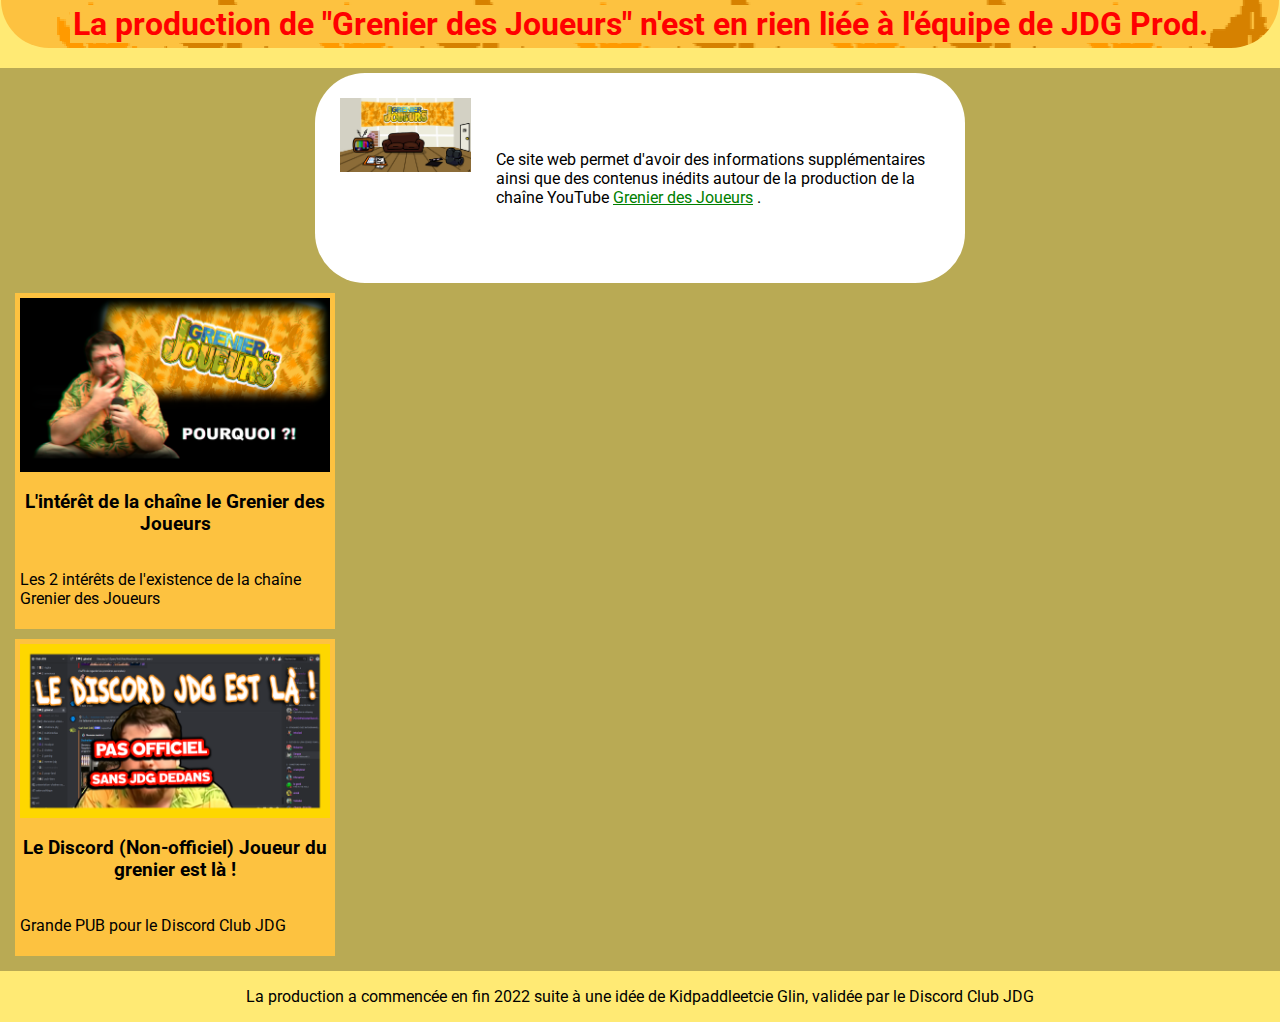
==== index.html @ 3df457b2 "Création de la première page" ====
<!DOCTYPE html>
<html lang="fr">
<head>
    <meta charset="UTF-8">
    <meta name="viewport" content="width=device-width, initial-scale=1.0">
    <title>Grenier des Joueurs</title>
    <link rel="apple-touch-icon" sizes="57x57" href="assets/ico/apple-icon-57x57.png">
<link rel="apple-touch-icon" sizes="60x60" href="assets/ico/apple-icon-60x60.png">
<link rel="apple-touch-icon" sizes="72x72" href="assets/ico/apple-icon-72x72.png">
<link rel="apple-touch-icon" sizes="76x76" href="assets/ico/apple-icon-76x76.png">
<link rel="apple-touch-icon" sizes="114x114" href="assets/ico/apple-icon-114x114.png">
<link rel="apple-touch-icon" sizes="120x120" href="assets/ico/apple-icon-120x120.png">
<link rel="apple-touch-icon" sizes="144x144" href="assets/ico/apple-icon-144x144.png">
<link rel="apple-touch-icon" sizes="152x152" href="assets/ico/apple-icon-152x152.png">
<link rel="apple-touch-icon" sizes="180x180" href="assets/ico/apple-icon-180x180.png">
<link rel="icon" type="image/png" sizes="192x192"  href="assets/ico/android-icon-192x192.png">
<link rel="icon" type="image/png" sizes="32x32" href="assets/ico/favicon-32x32.png">
<link rel="icon" type="image/png" sizes="96x96" href="assets/ico/favicon-96x96.png">
<link rel="icon" type="image/png" sizes="16x16" href="assets/ico/favicon-16x16.png">
<link rel="manifest" href="assets/ico/manifest.json">
<meta name="msapplication-TileColor" content="#ffff00">
<meta name="msapplication-TileImage" content="assets/ico/ms-icon-144x144.png">
<meta name="theme-color" content="#ffff00">
<link rel="stylesheet" href="assets/css/style.css">
</head>
<body>
    <header>
<p>La production de "Grenier des Joueurs" n'est en rien liée à l'équipe de JDG Prod.</p>
    </header>

    <main>
        <div class="intro">        
            <a class="introVid" href="https://www.youtube.com/@Grenier_des_Joueurs/videos">
            <img src="assets/img/fond.png" alt="L'intro des vidéo de la chaîne Grenier des Joueurs">
        </a>
            <p>Ce site web permet d'avoir des informations supplémentaires ainsi que des contenus inédits autour de la production de la chaîne YouTube <a href="https://www.youtube.com/@Grenier_des_Joueurs/videos">Grenier des Joueurs</a> .</p>
        </div>
<section id="genVid">

</section>
    </main>
    <footer>
<p>La production a commencée en fin 2022 suite à une idée de Kidpaddleetcie Glin, validée par le <a href="https://discord.gg/fuG5CYPMTA" target="_blank"></a>Discord Club JDG </a></p>
    </footer>

    <script src="assets/js/genVid.js"></script>
</body>
</html>
---- assets/css/style.css ----
@charset "UTF-8";
@import url("https://fonts.googleapis.com/css2?family=Roboto&display=swap");
body {
  background-color: rgb(255, 234, 116);
  margin: 0;
  font-family: "Roboto", sans-serif;
}

a {
  color: green;
}

a:link {
  color: green;
}

a:visited {
  color: blue;
}

a:focus {
  color: rgb(12, 124, 1);
}

a:hover {
  color: rgb(12, 124, 1);
}

a:active {
  color: rgb(12, 124, 1);
}

header {
  background-image: url("../img/Bannière test.png"), linear-gradient(0deg, #fdc240 0%, rgba(255, 171, 0, 0.7147233894) 17%, rgba(248, 252, 0, 0.4402135854) 41%, rgba(0, 212, 255, 0) 100%);
  padding: 5px;
  font-weight: bold;
  text-align: center;
  width: 99%;
  margin: 0 auto;
  font-size: 2.5vw;
  border-radius: 0px 0px 200px 200px;
}
header p {
  background-color: #fdc240;
  color: red;
  display: block;
  margin: 0 auto;
  width: 90%;
}

main {
  border-top: rgb(255, 234, 116) solid 20px;
  background-color: rgba(0, 0, 0, 0.274);
  padding: 5px;
}
main .intro {
  padding: 5px;
  background-color: white;
  display: flex;
  vertical-align: middle;
  margin: auto auto;
  width: 50vw;
  height: 200px;
  border-radius: 50px;
  flex-direction: row;
}
main .intro .introVid {
  width: 50%;
  padding: 20px;
}
main .intro .introVid img {
  width: 100%;
}
main .intro p {
  margin: auto auto;
  flex: auto;
  padding: 5px;
}
main #genVid {
  display: grid;
  grid-gap: 10px;
  grid-template-columns: auto;
  margin: 10px;
}
main #genVid a {
  display: flex;
  flex-direction: row-reverse;
  align-content: space-around;
  align-items: flex-end;
  justify-content: space-evenly;
  align-items: center;
  flex-wrap: wrap;
  width: 25vw;
  color: black;
  text-decoration: none;
}
main #genVid a:hover {
  color: chocolate;
  background-color: white;
}
main #genVid a article {
  display: flex;
  flex-direction: column;
  background-color: #fdc240;
  width: 500px;
  padding: 5px;
}
main #genVid a article img {
  width: 100%;
}
main #genVid a article h3 {
  text-align: center;
}

footer {
  text-align: center;
}/*# sourceMappingURL=style.css.map */
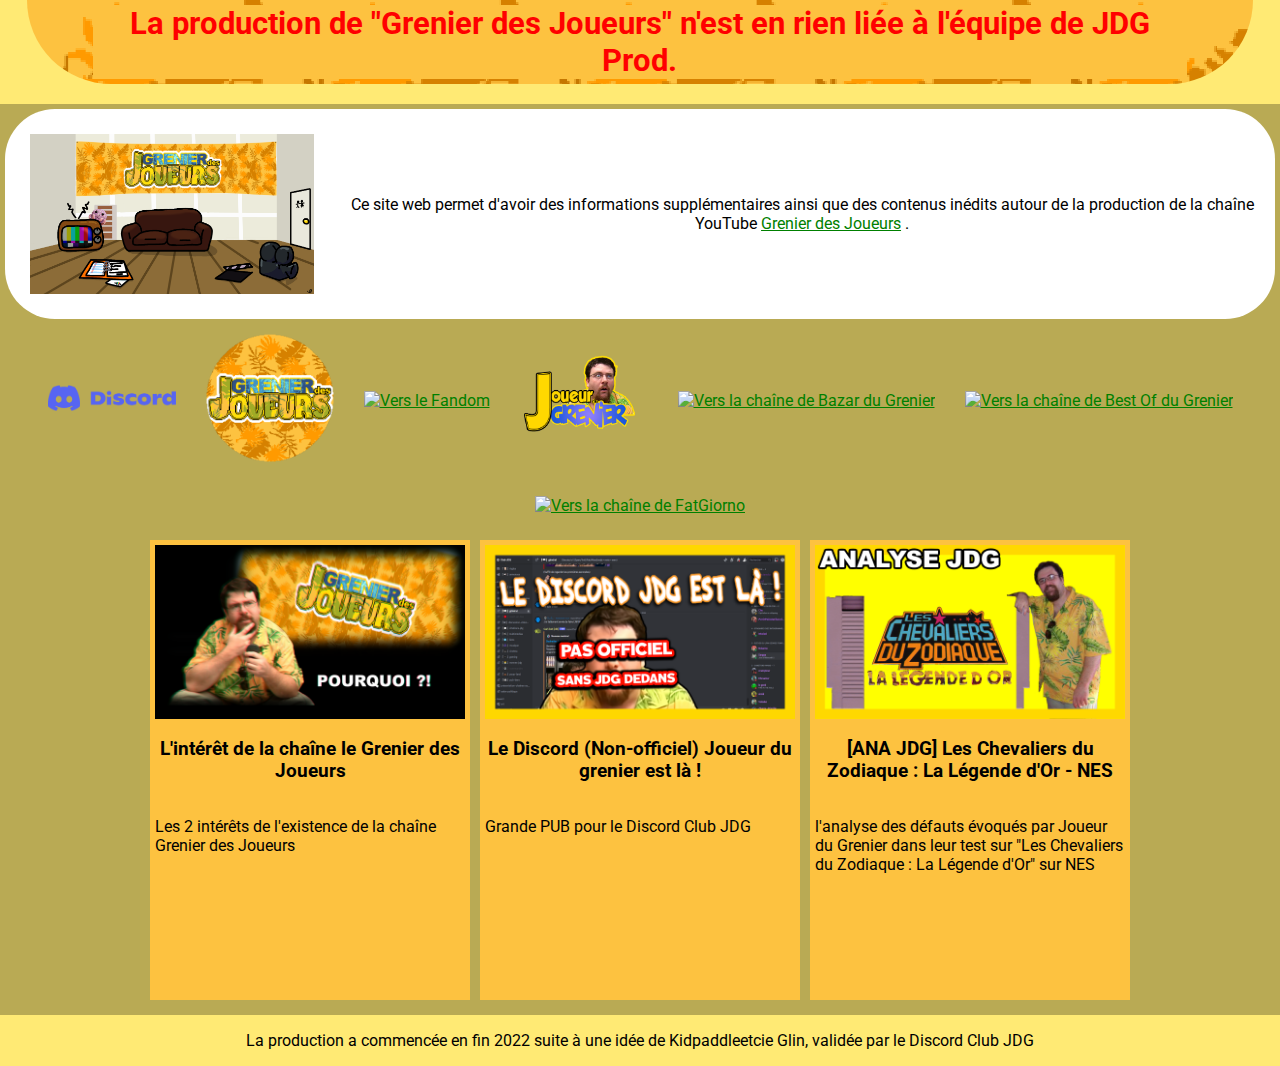
==== commit edaf7fa2: "Ajout des sources de bases" ====
--- a/index.html
+++ b/index.html
@@ -22,6 +22,8 @@
 <meta name="msapplication-TileImage" content="assets/ico/ms-icon-144x144.png">
 <meta name="theme-color" content="#ffff00">
 <link rel="stylesheet" href="assets/css/style.css">
+<meta name="keywords" content="Discord,Joueur du Grenier,Grenier,Joueur,Serveur,Club,JDG,Chaîne,YouTube,Dailymotion"/>
+
 </head>
 <body>
     <header>
@@ -35,6 +37,16 @@
         </a>
             <p>Ce site web permet d'avoir des informations supplémentaires ainsi que des contenus inédits autour de la production de la chaîne YouTube <a href="https://www.youtube.com/@Grenier_des_Joueurs/videos">Grenier des Joueurs</a> .</p>
         </div>
+        <div class="onglets">
+            <a href="https://discord.gg/fuG5CYPMTA" target="_blank" rel="noopener noreferrer"><img src="assets/img/Discord_logo.svg.png" alt="Vers le Discord Club JDG"></a>
+            <a href="https://www.youtube.com/@Grenier_des_Joueurs/videos" target="_blank" rel="noopener noreferrer"><img src="assets/img/GDJ_logo.png" alt="Vers Grenier des Joueurs"></a>
+            <a href="https://joueur-du-grenier.fandom.com/fr/f" target="_blank" rel="noopener noreferrer"><img src="https://static.wikia.nocookie.net/6a181c72-e8bf-419b-b4db-18fd56a0eb60" alt="Vers le Fandom"></a>
+            <a href="https://www.youtube.com/@joueurdugrenier/videos" target="_blank" rel="noopener noreferrer"><img src="assets/img/joueur-du-grenier.png" alt="Vers la chaîne de Joueur du Grenier"></a>
+            <a href="https://www.youtube.com/@BazarduGrenier/videos" target="_blank" rel="noopener noreferrer"><img src="https://yt3.googleusercontent.com/ytc/AIf8zZSmglNqxciKY6ZLp2Ls31m9PhDH3YvX_QnGLF0Xgw=s176-c-k-c0x00ffffff-no-rj" alt="Vers la chaîne de Bazar du Grenier"></a>
+            <a href="https://www.youtube.com/@BestofduGrenier" target="_blank" rel="noopener noreferrer"><img src="https://yt3.googleusercontent.com/rO9mBUBNV372qLQe1iz11OK4tP0CdlcJn1dFnf2HkELxXPZHJC4Qu1hBds1PTSljwyqV1Rop9w=s176-c-k-c0x00ffffff-no-rj" alt="Vers la chaîne de Best Of du Grenier"></a>
+            <a href="https://www.youtube.com/@FatGiorno/videos" target="_blank" rel="noopener noreferrer"><img src="https://yt3.googleusercontent.com/rTCMq4spCIuBBSRMamqqPZnksnMCc8KA7575JX1_ogBUe1kTAe1aRINxgVOiZj7chSh6KoQACA=s176-c-k-c0x00ffffff-no-rj" alt="Vers la chaîne de FatGiorno"></a>
+
+        </div>
 <section id="genVid">
 
 </section>
--- a/assets/css/style.css
+++ b/assets/css/style.css
@@ -35,9 +35,9 @@
   padding: 5px;
   font-weight: bold;
   text-align: center;
-  width: 99%;
+  width: 95%;
   margin: 0 auto;
-  font-size: 2.5vw;
+  font-size: 2.4vw;
   border-radius: 0px 0px 200px 200px;
 }
 header p {
@@ -46,6 +46,23 @@
   display: block;
   margin: 0 auto;
   width: 90%;
+}
+
+.onglets {
+  display: flex;
+  align-items: center;
+  justify-content: center;
+  flex-wrap: wrap;
+}
+.onglets a img {
+  width: 10vw;
+  padding: 10px;
+  margin: 5px;
+}
+.onglets a img:hover {
+  background-color: #dac933;
+  transform: scale(0.9);
+  transition: all 0.1s;
 }
 
 main {
@@ -59,25 +76,34 @@
   display: flex;
   vertical-align: middle;
   margin: auto auto;
-  width: 50vw;
+  flex: 100;
   height: 200px;
   border-radius: 50px;
   flex-direction: row;
 }
 main .intro .introVid {
-  width: 50%;
   padding: 20px;
+  display: flex;
 }
-main .intro .introVid img {
-  width: 100%;
+@media (max-width: 800px) {
+  main .intro .introVid {
+    align-items: center;
+  }
+  main .intro .introVid img {
+    text-align: center;
+    justify-content: space-evenly;
+    height: 65px;
+  }
 }
 main .intro p {
   margin: auto auto;
   flex: auto;
   padding: 5px;
+  text-align: center;
 }
 main #genVid {
-  display: grid;
+  display: flex;
+  justify-content: center;
   grid-gap: 10px;
   grid-template-columns: auto;
   margin: 10px;
@@ -91,12 +117,20 @@
   align-items: center;
   flex-wrap: wrap;
   width: 25vw;
+  background-color: #fdc240;
   color: black;
   text-decoration: none;
+  transition: all 0.1s;
+  transition-timing-function: ease-in-out;
 }
 main #genVid a:hover {
   color: chocolate;
   background-color: white;
+}
+main #genVid a:hover article img {
+  transform: scale(0.9);
+  transition: all 0.1s;
+  border-radius: 25px;
 }
 main #genVid a article {
   display: flex;
@@ -104,9 +138,11 @@
   background-color: #fdc240;
   width: 500px;
   padding: 5px;
+  height: 50vh;
 }
 main #genVid a article img {
   width: 100%;
+  border-radius: 0px;
 }
 main #genVid a article h3 {
   text-align: center;
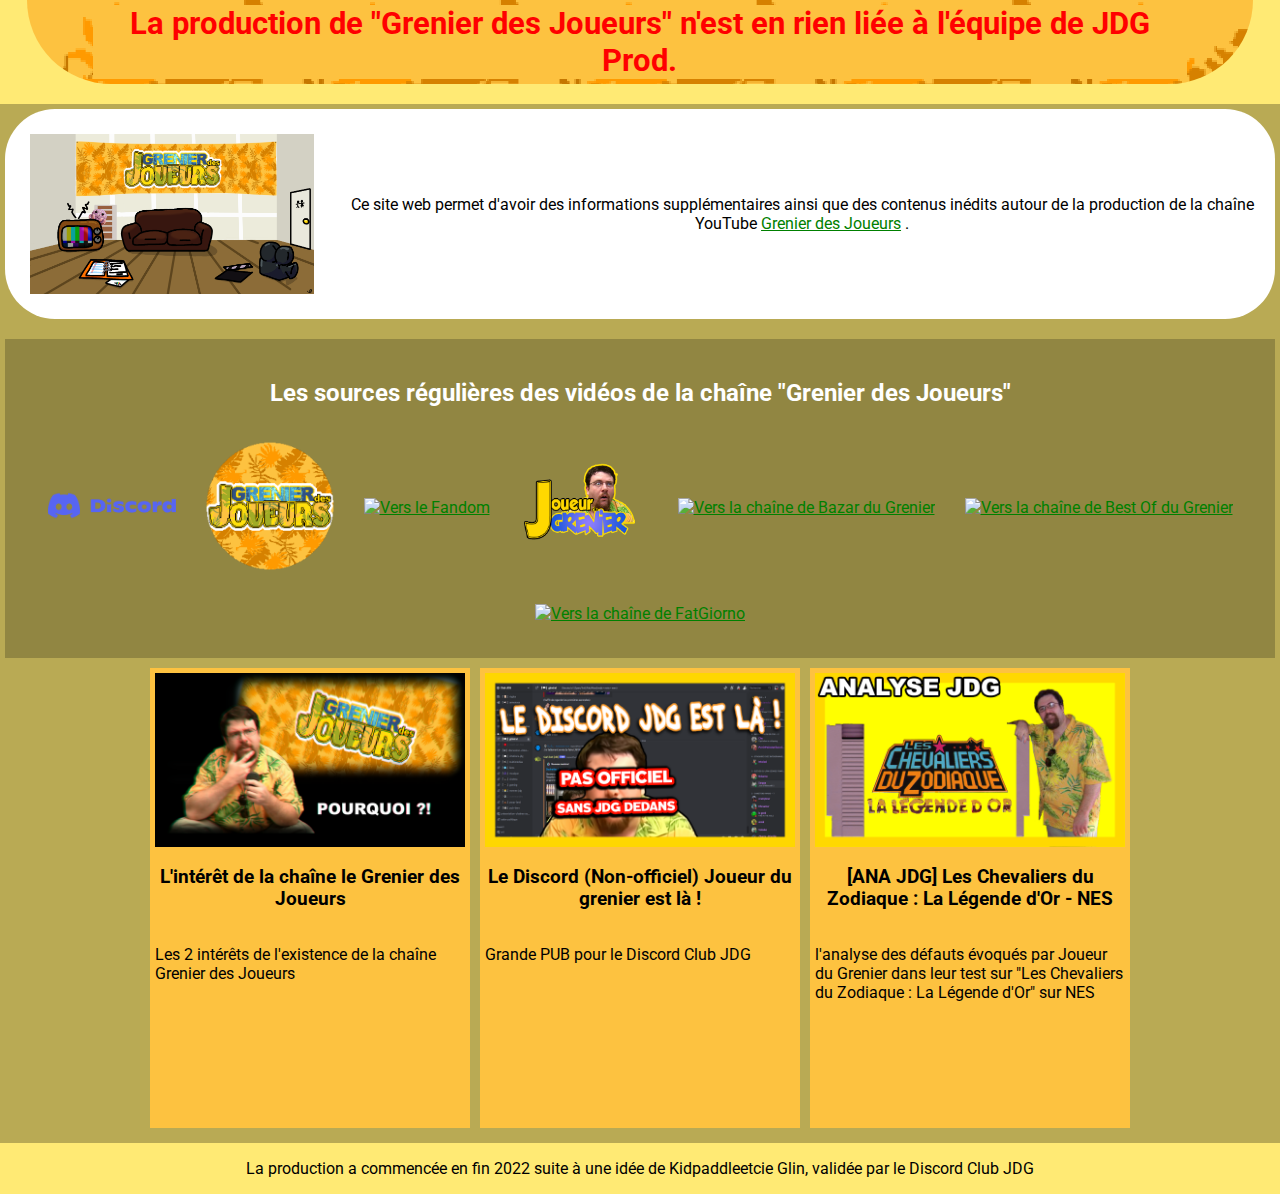
==== commit 9a820212: "Optimisation" ====
--- a/index.html
+++ b/index.html
@@ -23,7 +23,24 @@
 <meta name="theme-color" content="#ffff00">
 <link rel="stylesheet" href="assets/css/style.css">
 <meta name="keywords" content="Discord,Joueur du Grenier,Grenier,Joueur,Serveur,Club,JDG,Chaîne,YouTube,Dailymotion"/>
+<meta name="title" content="Grenier des Joueurs">
+<meta name="description" content="La production de 'Grenier des Joueurs' n'est en rien liée à l'équipe de JDG Prod.">
+<meta name="robots" content="index, follow">
+<meta http-equiv="Content-Type" content="text/html; charset=utf-8">
+<meta name="language" content="French">
+<!-- Open Graph / Facebook -->
+<meta property="og:type" content="website" />
+<meta property="og:url" content="https://grenier-des-joueurs.github.io/Grenier-des-Joueurs/" />
+<meta property="og:title" content="Grenier des Joueurs" />
+<meta property="og:description" content="La production de 'Grenier des Joueurs' n'est en rien liée à l'équipe de JDG Prod." />
+<meta property="og:image" content="assets/img/GDJ_logo.png" />
 
+<!-- Twitter -->
+<meta property="twitter:card" content="summary_large_image" />
+<meta property="twitter:url" content="https://grenier-des-joueurs.github.io/Grenier-des-Joueurs/" />
+<meta property="twitter:title" content="Grenier des Joueurs" />
+<meta property="twitter:description" content="La production de 'Grenier des Joueurs' n'est en rien liée à l'équipe de JDG Prod." />
+<meta property="twitter:image" content="assets/img/GDJ_logo.png" />
 </head>
 <body>
     <header>
@@ -37,6 +54,8 @@
         </a>
             <p>Ce site web permet d'avoir des informations supplémentaires ainsi que des contenus inédits autour de la production de la chaîne YouTube <a href="https://www.youtube.com/@Grenier_des_Joueurs/videos">Grenier des Joueurs</a> .</p>
         </div>
+        <section class="sources">
+            <h2>Les sources régulières des vidéos de la chaîne "Grenier des Joueurs"</h2>
         <div class="onglets">
             <a href="https://discord.gg/fuG5CYPMTA" target="_blank" rel="noopener noreferrer"><img src="assets/img/Discord_logo.svg.png" alt="Vers le Discord Club JDG"></a>
             <a href="https://www.youtube.com/@Grenier_des_Joueurs/videos" target="_blank" rel="noopener noreferrer"><img src="assets/img/GDJ_logo.png" alt="Vers Grenier des Joueurs"></a>
@@ -47,6 +66,7 @@
             <a href="https://www.youtube.com/@FatGiorno/videos" target="_blank" rel="noopener noreferrer"><img src="https://yt3.googleusercontent.com/rTCMq4spCIuBBSRMamqqPZnksnMCc8KA7575JX1_ogBUe1kTAe1aRINxgVOiZj7chSh6KoQACA=s176-c-k-c0x00ffffff-no-rj" alt="Vers la chaîne de FatGiorno"></a>
 
         </div>
+    </section>
 <section id="genVid">
 
 </section>
--- a/assets/css/style.css
+++ b/assets/css/style.css
@@ -48,18 +48,28 @@
   width: 90%;
 }
 
-.onglets {
+.sources {
+  background-color: rgba(0, 0, 0, 0.212);
+  color: white;
+  padding: 20px;
+  margin-top: 20px;
+}
+.sources h2 {
+  text-align: center;
+  font-weight: bold;
+}
+.sources .onglets {
   display: flex;
   align-items: center;
   justify-content: center;
   flex-wrap: wrap;
 }
-.onglets a img {
+.sources .onglets a img {
   width: 10vw;
   padding: 10px;
   margin: 5px;
 }
-.onglets a img:hover {
+.sources .onglets a img:hover {
   background-color: #dac933;
   transform: scale(0.9);
   transition: all 0.1s;
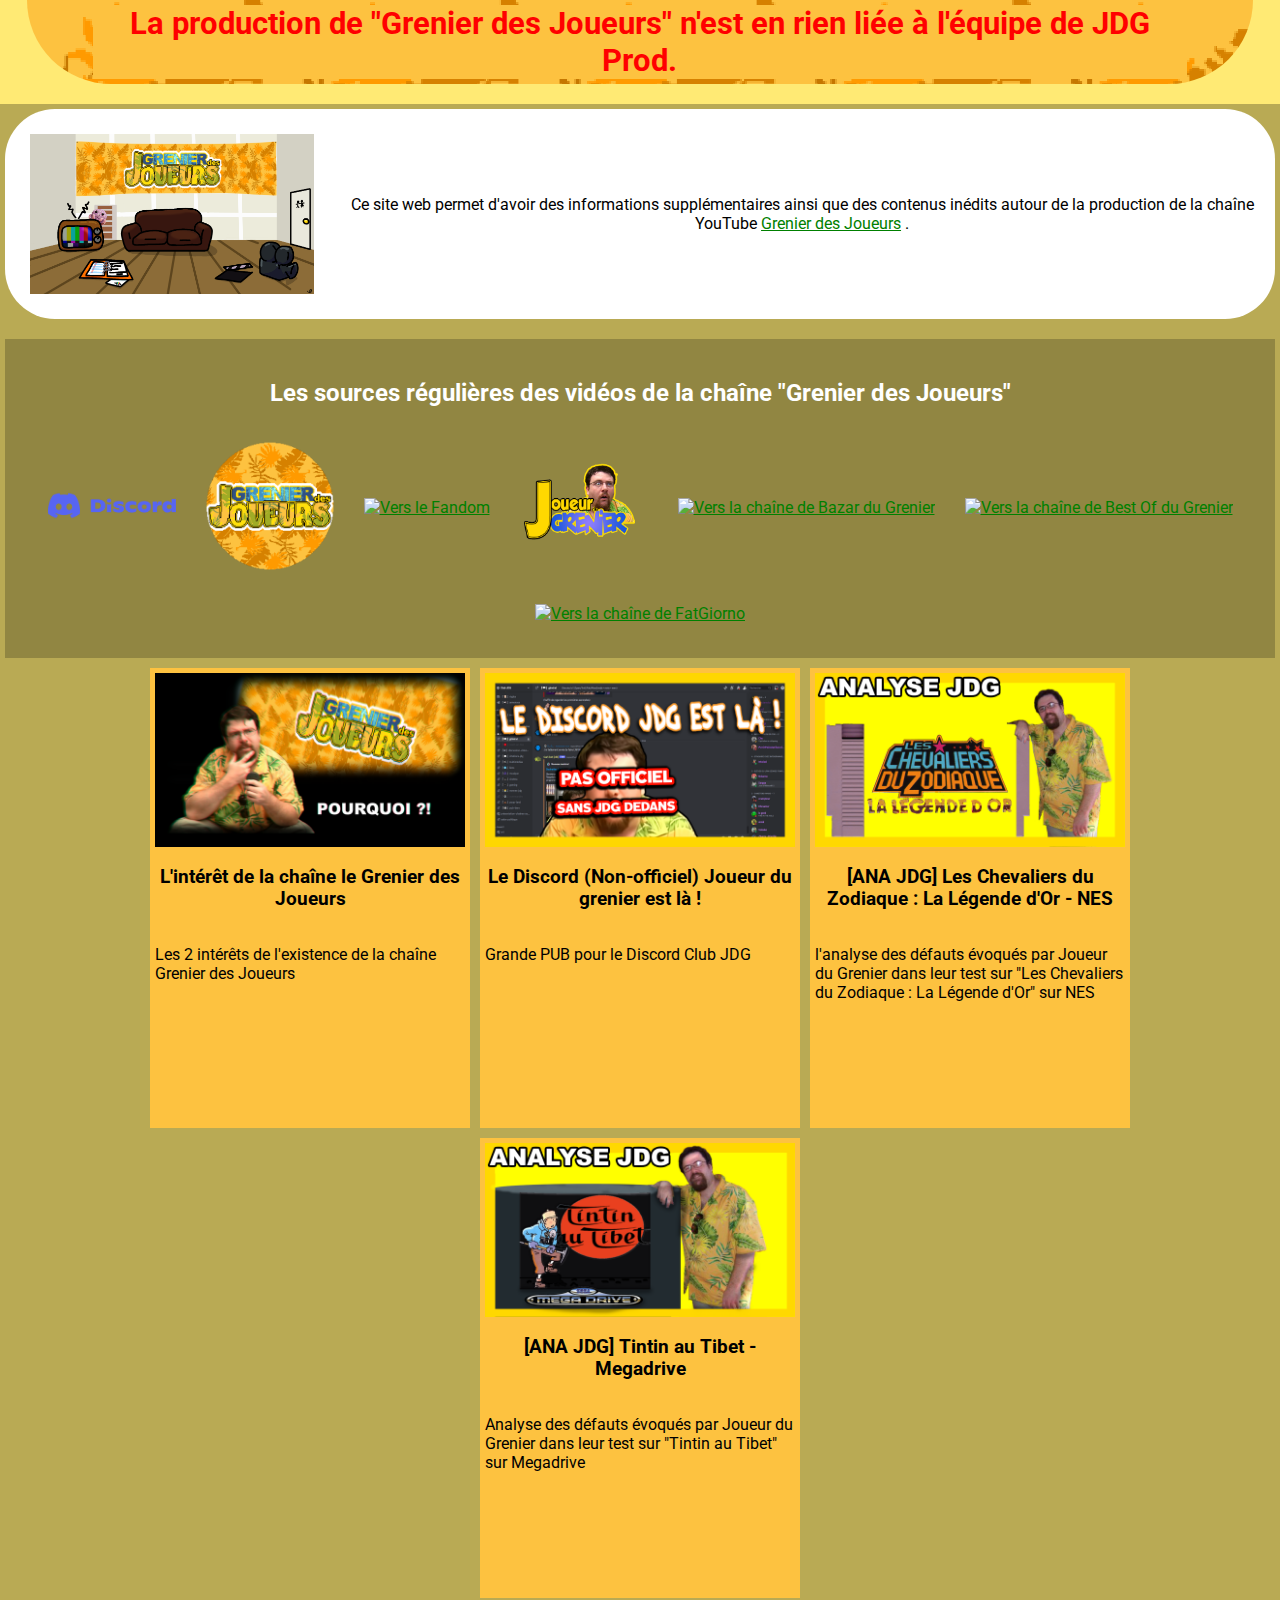
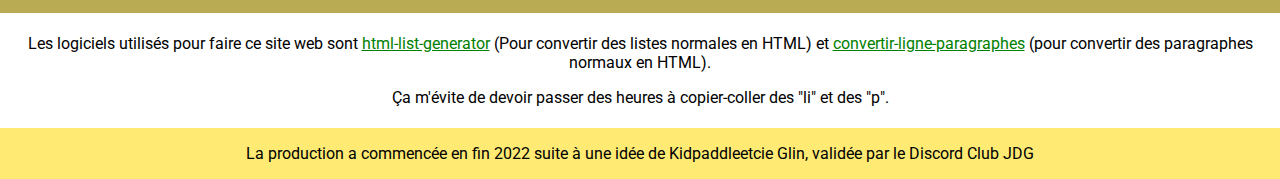
==== commit 825b9517: "Optimisation" ====
--- a/index.html
+++ b/index.html
@@ -72,6 +72,10 @@
 </section>
     </main>
     <footer>
+        <div>
+            <p>Les logiciels utilisés pour faire ce site web sont <a href="https://www.textfixer.com/html/html-list-generator.php" target="_blank" rel="noopener noreferrer">html-list-generator</a> (Pour convertir des listes normales en HTML) et <a href="https://www.textfixerfr.com/outils/convertir-ligne-paragraphes.php" target="_blank" rel="noopener noreferrer">convertir-ligne-paragraphes</a> (pour convertir des paragraphes normaux en HTML).</p>
+                <p>Ça m'évite de devoir passer des heures à copier-coller des "li" et des "p".</p>
+        </div>
 <p>La production a commencée en fin 2022 suite à une idée de Kidpaddleetcie Glin, validée par le <a href="https://discord.gg/fuG5CYPMTA" target="_blank"></a>Discord Club JDG </a></p>
     </footer>
 
--- a/assets/css/style.css
+++ b/assets/css/style.css
@@ -117,6 +117,7 @@
   grid-gap: 10px;
   grid-template-columns: auto;
   margin: 10px;
+  flex-wrap: wrap;
 }
 main #genVid a {
   display: flex;
@@ -160,4 +161,8 @@
 
 footer {
   text-align: center;
+}
+footer div {
+  background-color: white;
+  padding: 5px;
 }/*# sourceMappingURL=style.css.map */